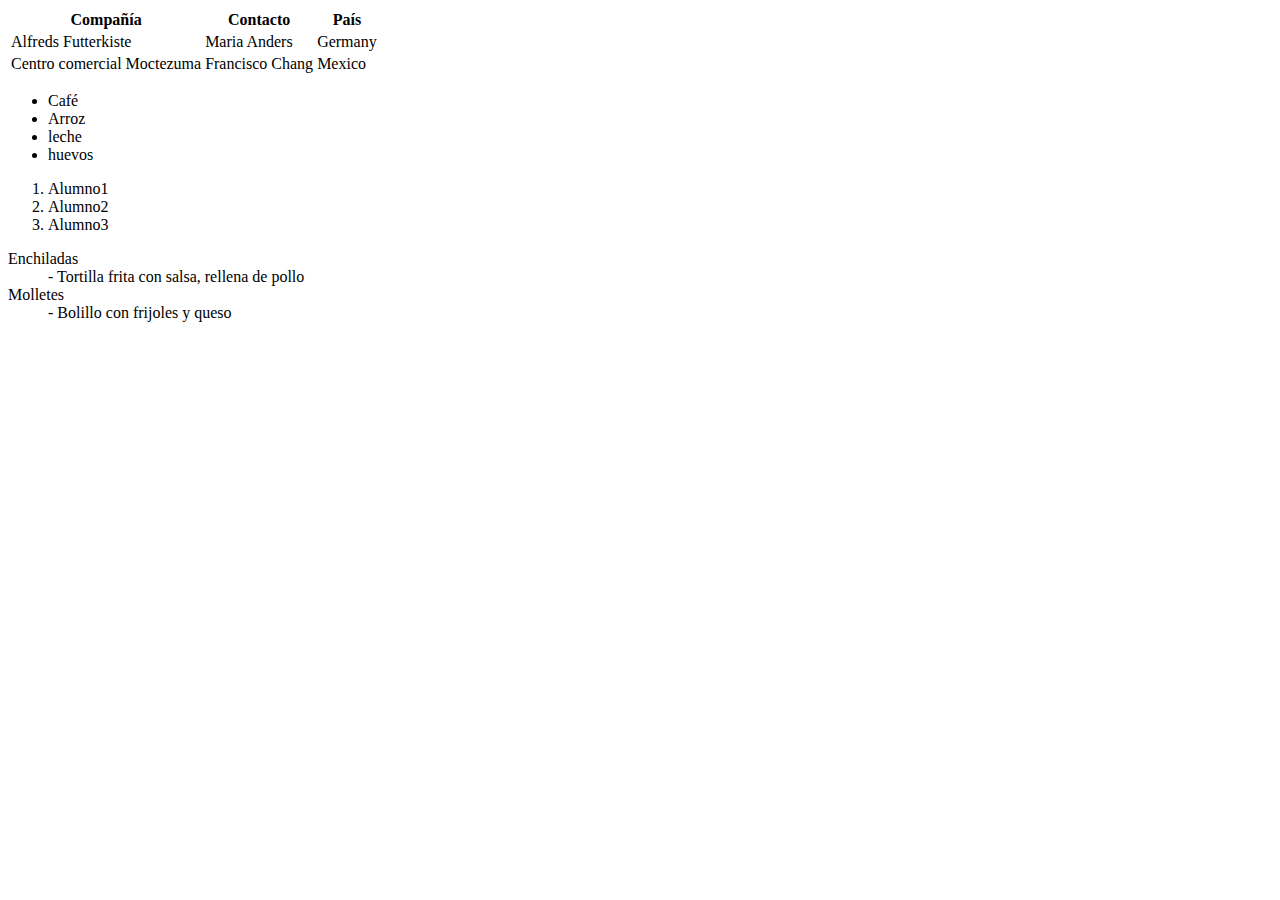
==== index.html @ 40be72a2 "html" ====
<!DOCTYPE html>
<html lang="en">
<head>
    <meta charset="UTF-8">
    <meta http-equiv="X-UA-Compatible" content="IE=edge">
    <meta name="viewport" content="width=device-width, initial-scale=1.0">
    <title>Document</title>
</head>
<body>
    <table>
        <tr>
            <th>Compañía</th>
            <th>Contacto</th>
            <th>País</th>
        </tr>
        <tr>
            <td>Alfreds Futterkiste</td>
            <td>Maria Anders</td>
            <td>Germany</td>
        </tr>
        <tr>
            <td>Centro comercial Moctezuma</td>
            <td>Francisco Chang</td>
            <td>Mexico</td>
        </tr>
    </table>
     
 <!-- Listas -->
  <ul>
        <li>Café</li>
        <li>Arroz</li>
        <li>leche</li>
        <li>huevos</li>
    </ul>

    <ol>
        <li>Alumno1</li>
        <li>Alumno2</li>
        <li>Alumno3</li>
    </ol>

    <dl>
        <dt>Enchiladas</dt>
        <dd>- Tortilla frita con salsa, rellena de pollo</dd>
        <dt>Molletes</dt>
        <dd>- Bolillo con frijoles y queso</dd>

    </dl>

</body>
</html>
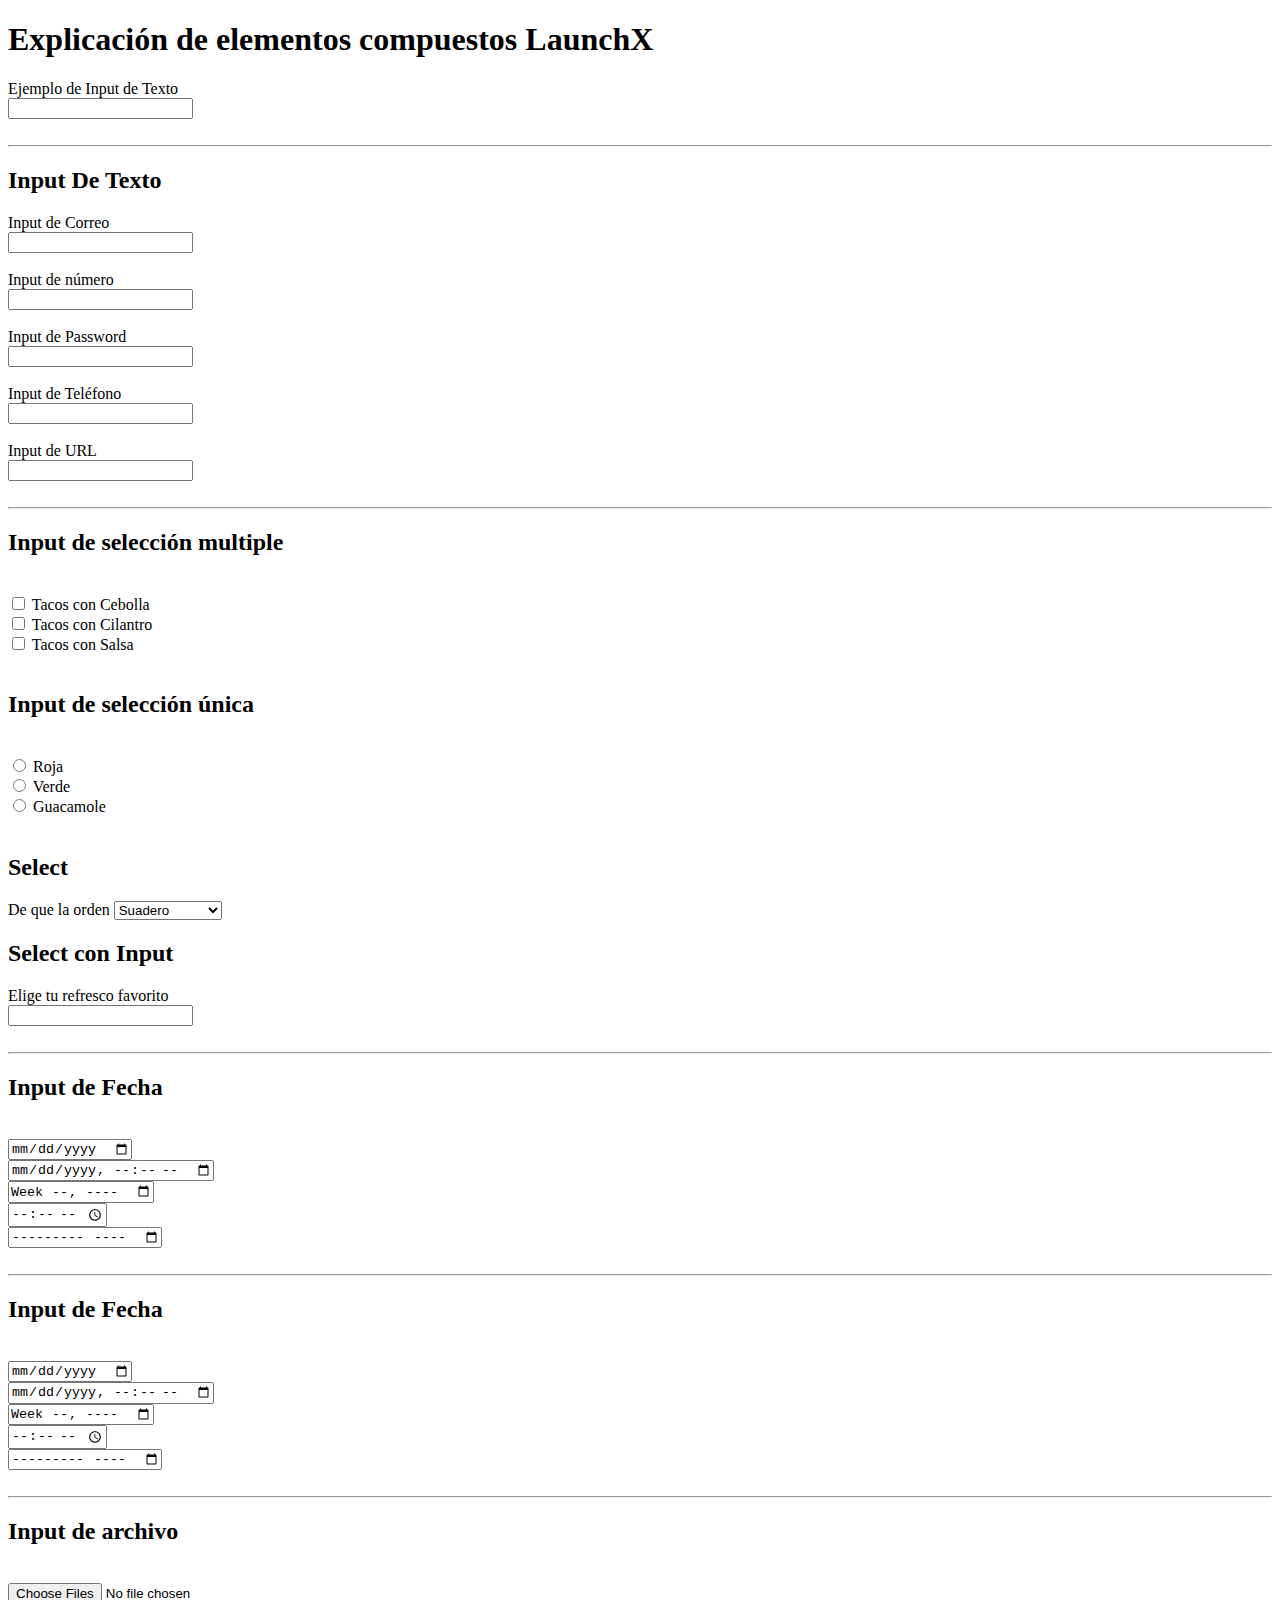
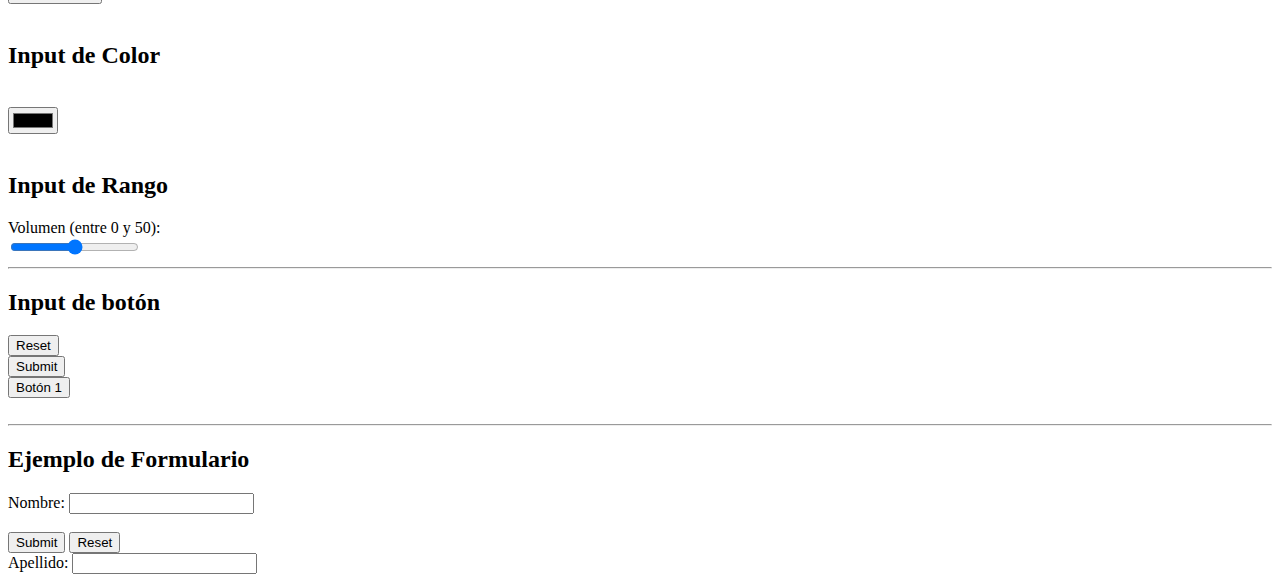
==== commit f19ec13b: "Elementos compuestos" ====
--- a/index.html
+++ b/index.html
@@ -4,48 +4,125 @@
     <meta charset="UTF-8">
     <meta http-equiv="X-UA-Compatible" content="IE=edge">
     <meta name="viewport" content="width=device-width, initial-scale=1.0">
-    <title>Document</title>
+    <title>Elementos compuestos</title>
 </head>
 <body>
-    <table>
-        <tr>
-            <th>Compañía</th>
-            <th>Contacto</th>
-            <th>País</th>
-        </tr>
-        <tr>
-            <td>Alfreds Futterkiste</td>
-            <td>Maria Anders</td>
-            <td>Germany</td>
-        </tr>
-        <tr>
-            <td>Centro comercial Moctezuma</td>
-            <td>Francisco Chang</td>
-            <td>Mexico</td>
-        </tr>
-    </table>
-     
- <!-- Listas -->
-  <ul>
-        <li>Café</li>
-        <li>Arroz</li>
-        <li>leche</li>
-        <li>huevos</li>
-    </ul>
 
-    <ol>
-        <li>Alumno1</li>
-        <li>Alumno2</li>
-        <li>Alumno3</li>
-    </ol>
+    <h1>Explicación de elementos compuestos LaunchX</h1>
 
-    <dl>
-        <dt>Enchiladas</dt>
-        <dd>- Tortilla frita con salsa, rellena de pollo</dd>
-        <dt>Molletes</dt>
-        <dd>- Bolillo con frijoles y queso</dd>
+    <!-- Labels / Etiquetas -->
+    <label for="Input1"> Ejemplo de Input de Texto</label>
+    <br>
+    <!-- Entradas / Inputs -->
+    <input type="text" id="Input1" name="Input1">
+    <br><br>
 
-    </dl>
+    <hr>
+    <!-- Tipos de Inputs -->
+    <h2>Input De Texto</h2>
+    <label for="correo1">Input de Correo</label><br>
+    <input type="email" id="correo1" name="correo1"><br><br>
+    
+    <label for="numero1">Input de número</label><br>
+    <input type="number" id="numero1" name="numero1"><br><br>
+    
+    <label for="psw1">Input de Password</label><br>
+    <input type="password" id="psw1" name="psw1"><br><br>
+    
+    <label for="tel1">Input de Teléfono</label><br>
+    <input type="tel" id="tel1" name="tel1" maxlength="10"><br><br>
+    
+    <label for="url1">Input de URL</label><br>
+    <input type="url" id="url1" name="url1"><br><br>
 
+    <hr>
+
+    <h2>Input de selección multiple</h2><br>
+    <input type="checkbox" id="topping1" name="topping1" value="Cebolla">
+    <label for="topping1">Tacos con Cebolla</label><br>
+    <input type="checkbox" id="topping2" name="topping2" value="Cilantro">
+    <label for="topping2">Tacos con Cilantro</label><br>
+    <input type="checkbox" id="topping3" name="topping3" value="Salsa">
+    <label for="topping3">Tacos con Salsa</label><br><br>
+    
+    <h2>Input de selección única</h2><br>
+    <input type="radio" id="roja" name="salsas" value="Roja">
+    <label for="roja">Roja</label><br>
+    <input type="radio" id="verde" name="salsas" value="Verde">
+    <label for="verde">Verde</label><br>
+    <input type="radio" id="guacamole" name="salsas" value="Guacamole">
+    <label for="guacamole">Guacamole</label><br><br>
+
+    <h2>Select</h2>
+    <label for="tacos">De que la orden</label>
+    <select id="tacos" name="tacos">
+        <option value="suadero">Suadero</option>
+        <option value="pastor">Pastor</option>
+        <option value="campechanos">Campechanos</option>
+        <option value="tripa">Tripa</option>
+    </select>
+    
+    <h2>Select con Input</h2>
+    <label for="refresco">Elige tu refresco favorito</label><br>
+    <input list="refresco">
+    <datalist id="refresco">
+        <option value="Coca-Cola">
+        <option value="Manzana">
+        <option value="Naranja">
+        <option value="Mango">
+        <option value="Guayaba">
+    </datalist>
+    <br><br>
+
+    <hr>
+    
+    <h2>Input de Fecha</h2><br>
+    <input type="date" id="fecha1" name="fecha1"><br>
+    <input type="datetime-local" id="fecha2" name="fecha2"><br>
+    <input type="week" id="fecha3" name="fecha3"><br>
+    <input type="time" id="fecha4" name="fecha4"><br>
+    <input type="month" id="fecha5" name="fecha5"><br><br>
+    
+    <hr>
+
+    <h2>Input de Fecha</h2><br>
+    <input type="date" id="fecha1" name="fecha1"><br>
+    <input type="datetime-local" id="fecha2" name="fecha2"><br>
+    <input type="week" id="fecha3" name="fecha3"><br>
+    <input type="time" id="fecha4" name="fecha4"><br>
+    <input type="month" id="fecha5" name="fecha5"><br><br>
+    
+    <hr>
+    
+    <h2>Input de archivo</h2><br>
+    <input type="file" id="archivo1" name="archivo1" multiple><br><br>
+    
+    <h2>Input de Color</h2><br>
+    <input type="color" id="color1" name="color1"><br><br>
+    
+    <h2>Input de Rango</h2>
+    <label for="vol">Volumen (entre 0 y 50):</label><br>
+    <input type="range" id="vol" name="vol" min="0" max="50"><br>
+    
+    <hr>
+    
+    <h2>Input de botón</h2>
+    <input type="reset"><br>
+    <input type="submit"><br>
+    <input type="button" id="boton1" name="boton1" value="Botón 1" onclick="alert('Bienvenidos explorers');"><br><br>
+    
+    <hr>
+    <!-- Formularios -->
+    <h2>Ejemplo de Formulario</h2>
+    <form action="/accion.js" id="form1" method="post">
+        <label for="nombre">Nombre:</label>
+        <input type="text" id="nombre" name="nombre"><br><br>
+        <input type="submit" value="Submit">
+        <input type="reset">
+    </form>
+    
+    <label for="apellido">Apellido:</label>
+    <input type="text" id="apellido" name="apellido" form="form1">
+    
 </body>
 </html>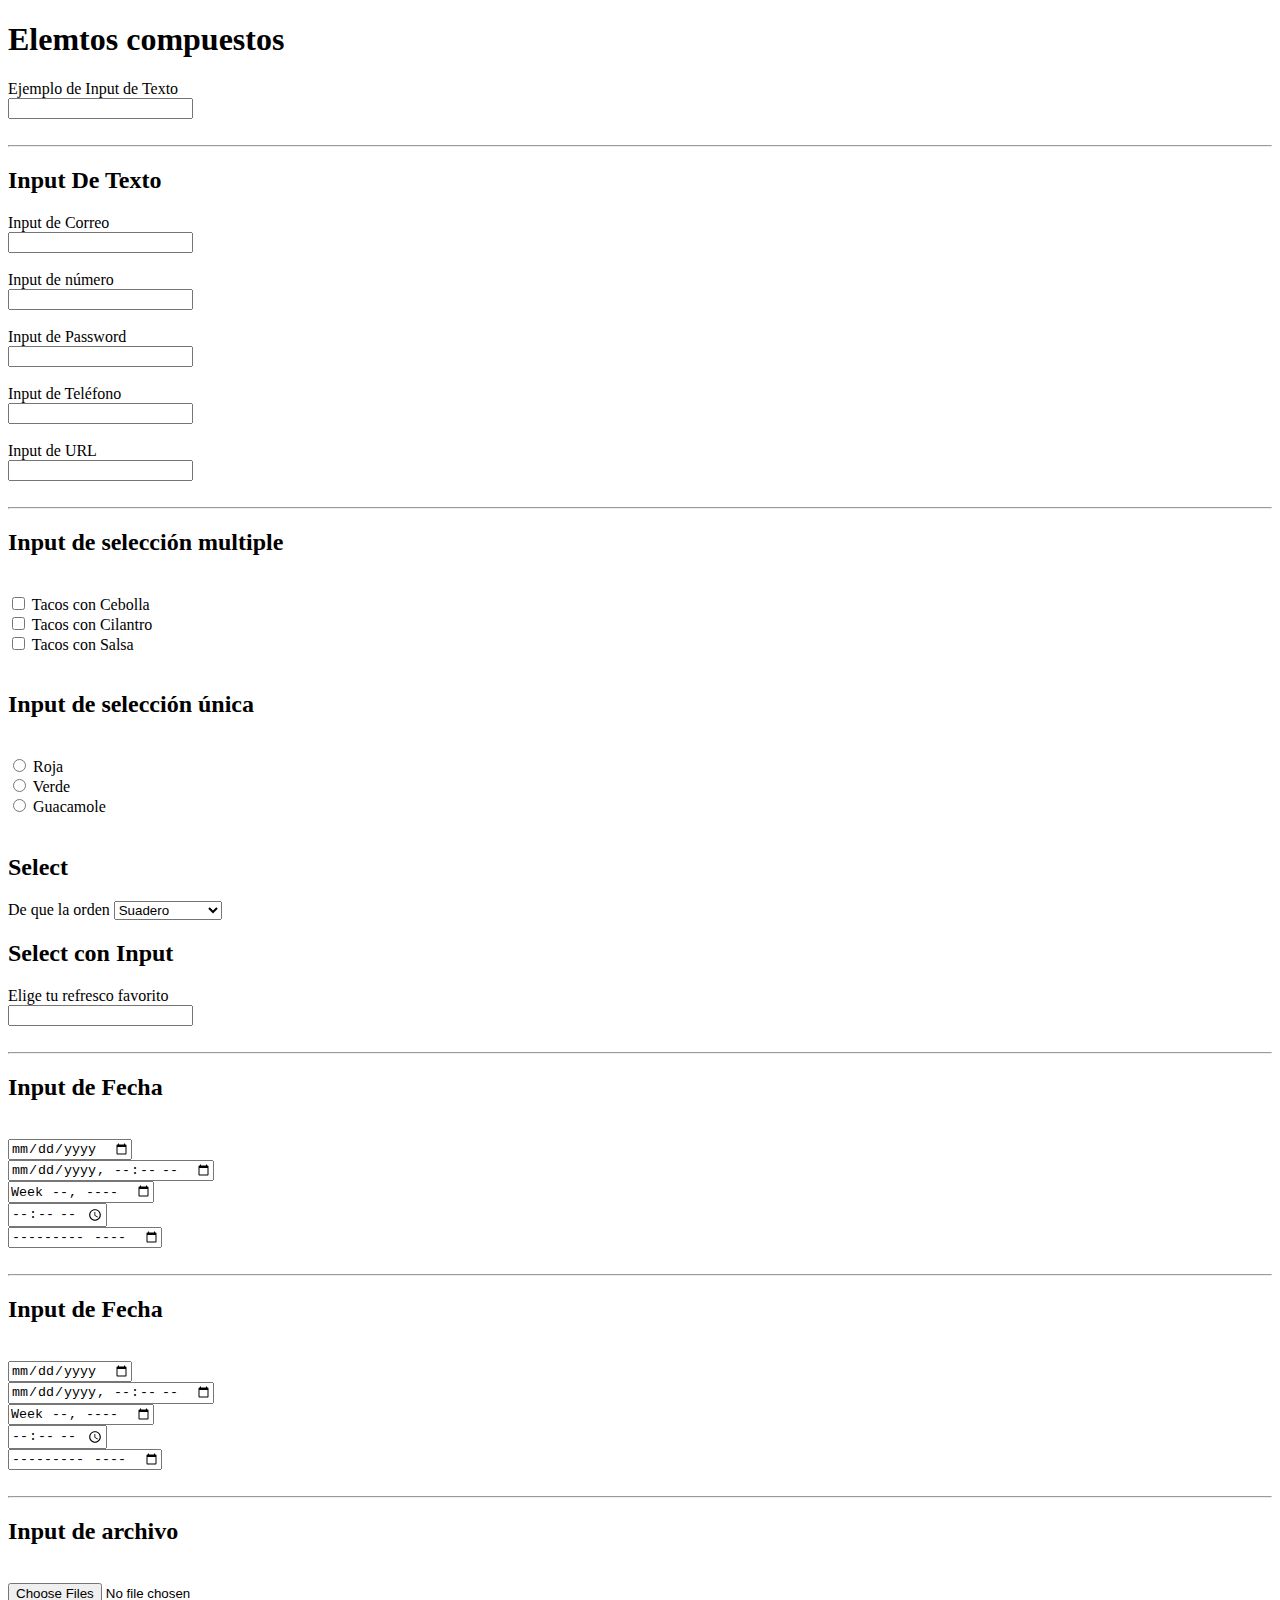
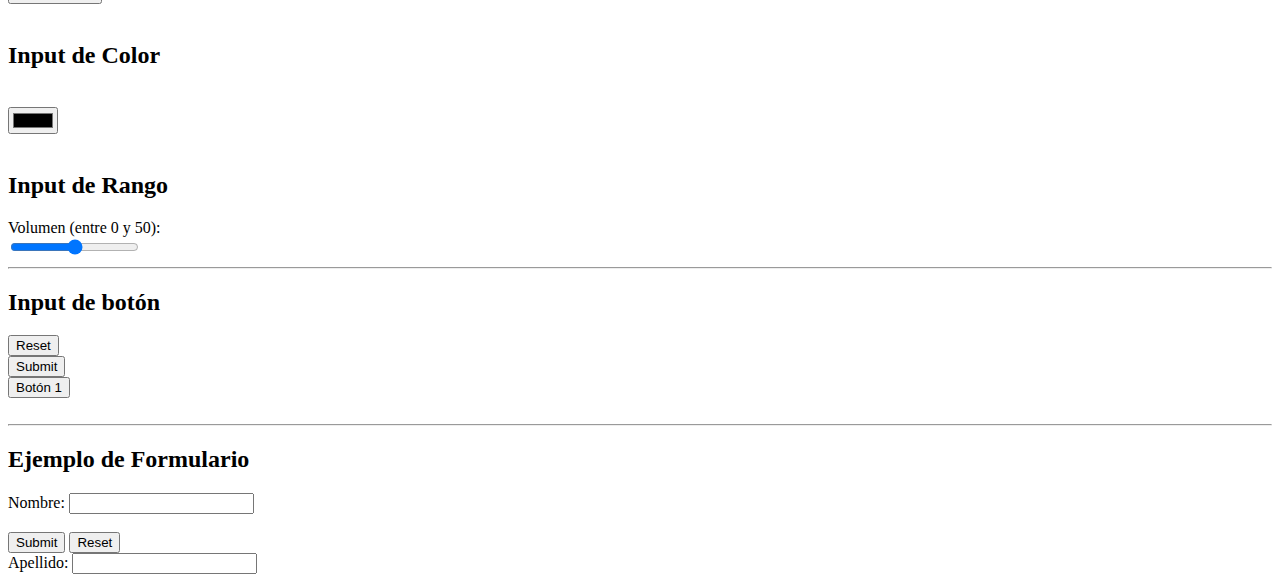
==== commit f965214f: "Elementos compuestos" ====
--- a/index.html
+++ b/index.html
@@ -8,7 +8,7 @@
 </head>
 <body>
 
-    <h1>Explicación de elementos compuestos LaunchX</h1>
+    <h1>Elemtos compuestos</h1>
 
     <!-- Labels / Etiquetas -->
     <label for="Input1"> Ejemplo de Input de Texto</label>
@@ -109,7 +109,7 @@
     <h2>Input de botón</h2>
     <input type="reset"><br>
     <input type="submit"><br>
-    <input type="button" id="boton1" name="boton1" value="Botón 1" onclick="alert('Bienvenidos explorers');"><br><br>
+    <input type="button" id="boton1" name="boton1" value="Botón 1" onclick="alert('Bienvenidos ');"><br><br>
     
     <hr>
     <!-- Formularios -->
